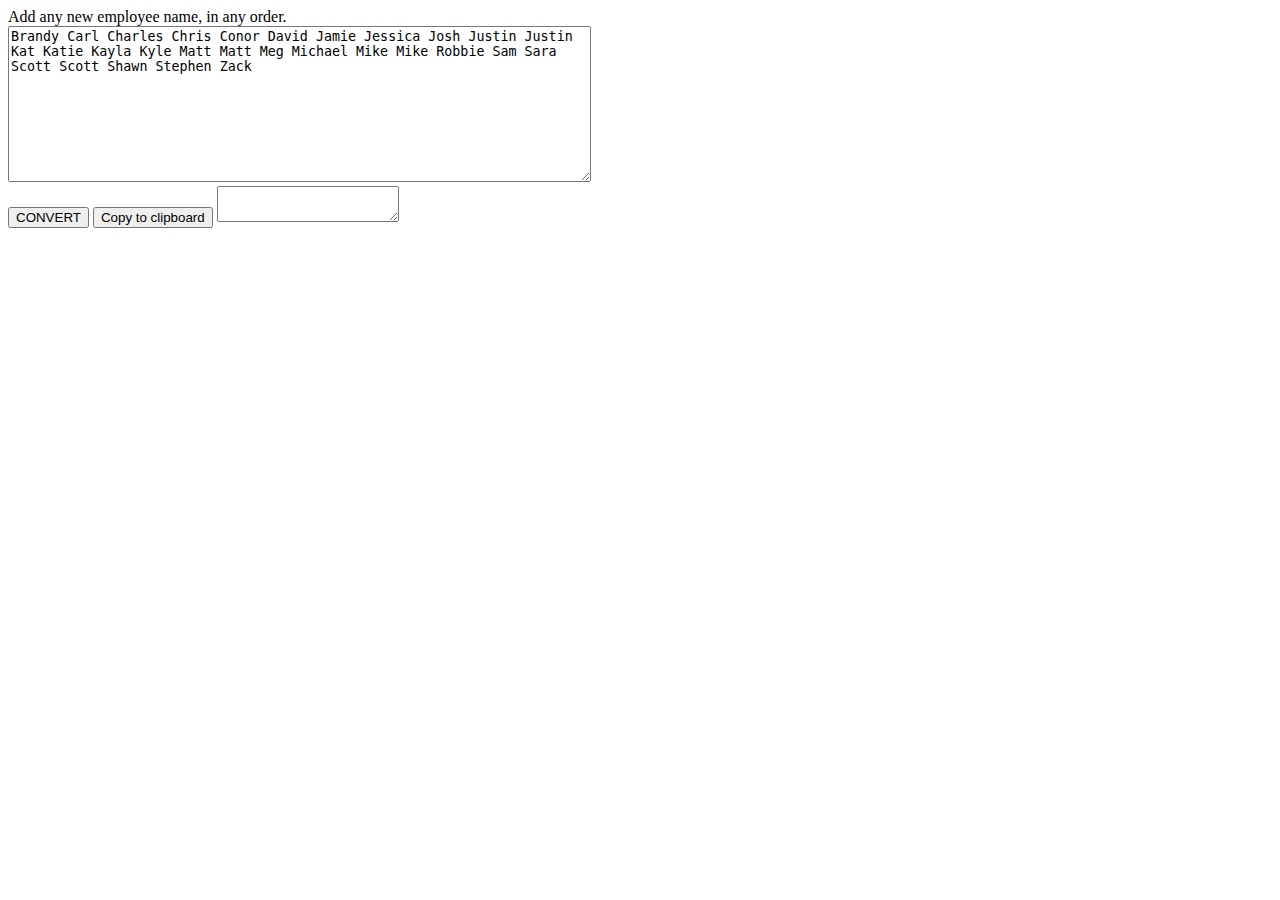
==== index.html @ 18f31256 "cleaned up structure" ====
<!DOCTYPE html>
<html lang="en" dir="ltr">
  <head>
    <meta charset="utf-8">
    <title></title>
    <link rel="stylesheet" type="text/css" href="styles.css">
    <link href="https://fonts.googleapis.com/css?family=Roboto+Condensed" rel="stylesheet">
  </head>
  <body>
    <div class='Container'>
      <div>Add any new employee name, in any order.</div>
      <textarea id='input' rows="10" cols="70">Brandy Carl Charles Chris Conor David Jamie Jessica Josh Justin Justin Kat Katie Kayla Kyle Matt Matt Meg Michael Mike Mike Robbie Sam Sara Scott Scott Shawn Stephen Zack</textarea>
    </div>
    <button id='submit' class='btn'>CONVERT </button>
    <button id='copy' class='Copy'>Copy to clipboard</button>
    <textarea id='finalProduct' class='Product'></textarea>
    <script src='./script.js'></script>
  </body>
</html>
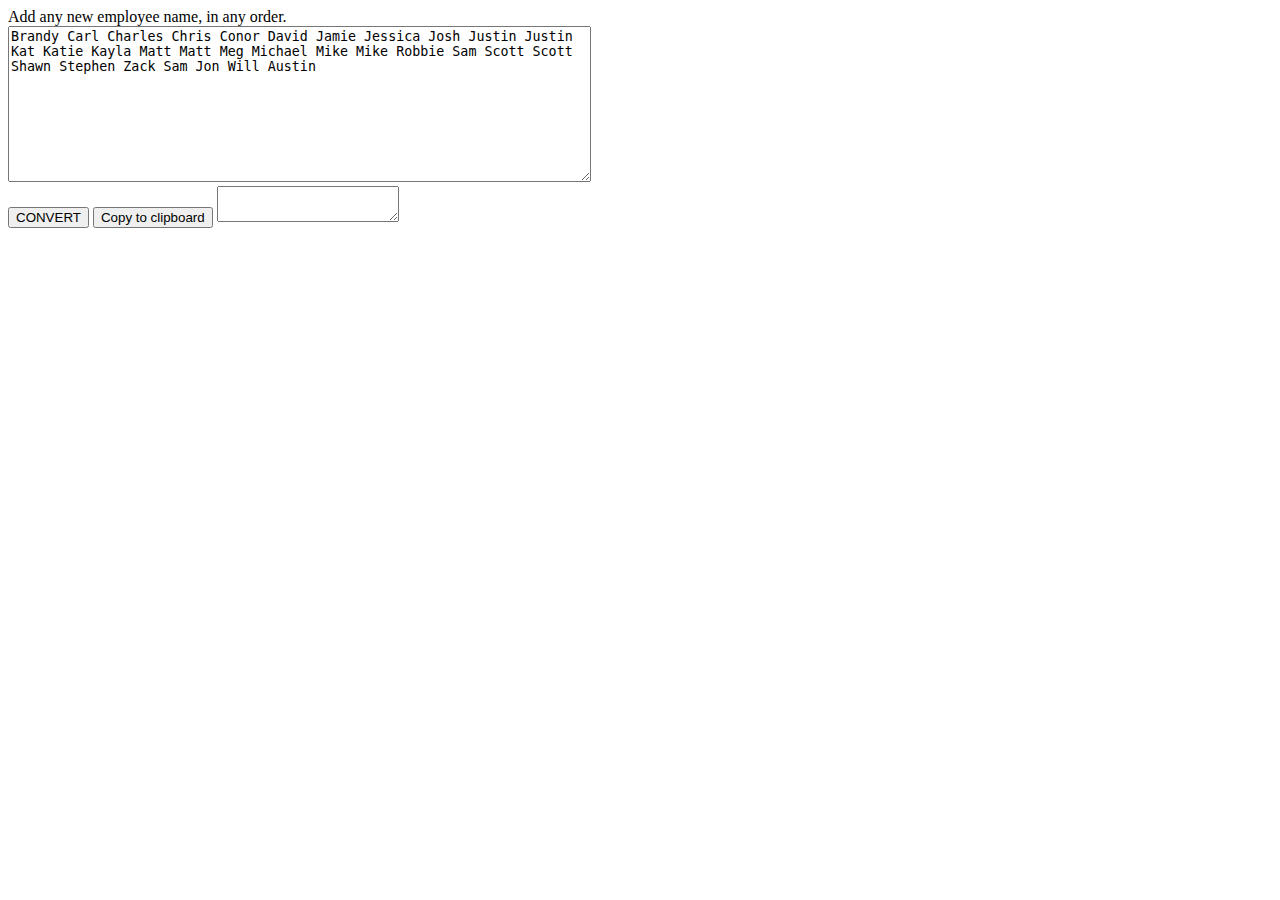
==== commit 184e4046: "updated names" ====
--- a/index.html
+++ b/index.html
@@ -9,7 +9,7 @@
   <body>
     <div class='Container'>
       <div>Add any new employee name, in any order.</div>
-      <textarea id='input' rows="10" cols="70">Brandy Carl Charles Chris Conor David Jamie Jessica Josh Justin Justin Kat Katie Kayla Kyle Matt Matt Meg Michael Mike Mike Robbie Sam Sara Scott Scott Shawn Stephen Zack</textarea>
+      <textarea id='input' rows="10" cols="70">Brandy Carl Charles Chris Conor David Jamie Jessica Josh Justin Justin Kat Katie Kayla Matt Matt Meg Michael Mike Mike Robbie Sam Scott Scott Shawn Stephen Zack Sam Jon Will Austin</textarea>
     </div>
     <button id='submit' class='btn'>CONVERT </button>
     <button id='copy' class='Copy'>Copy to clipboard</button>
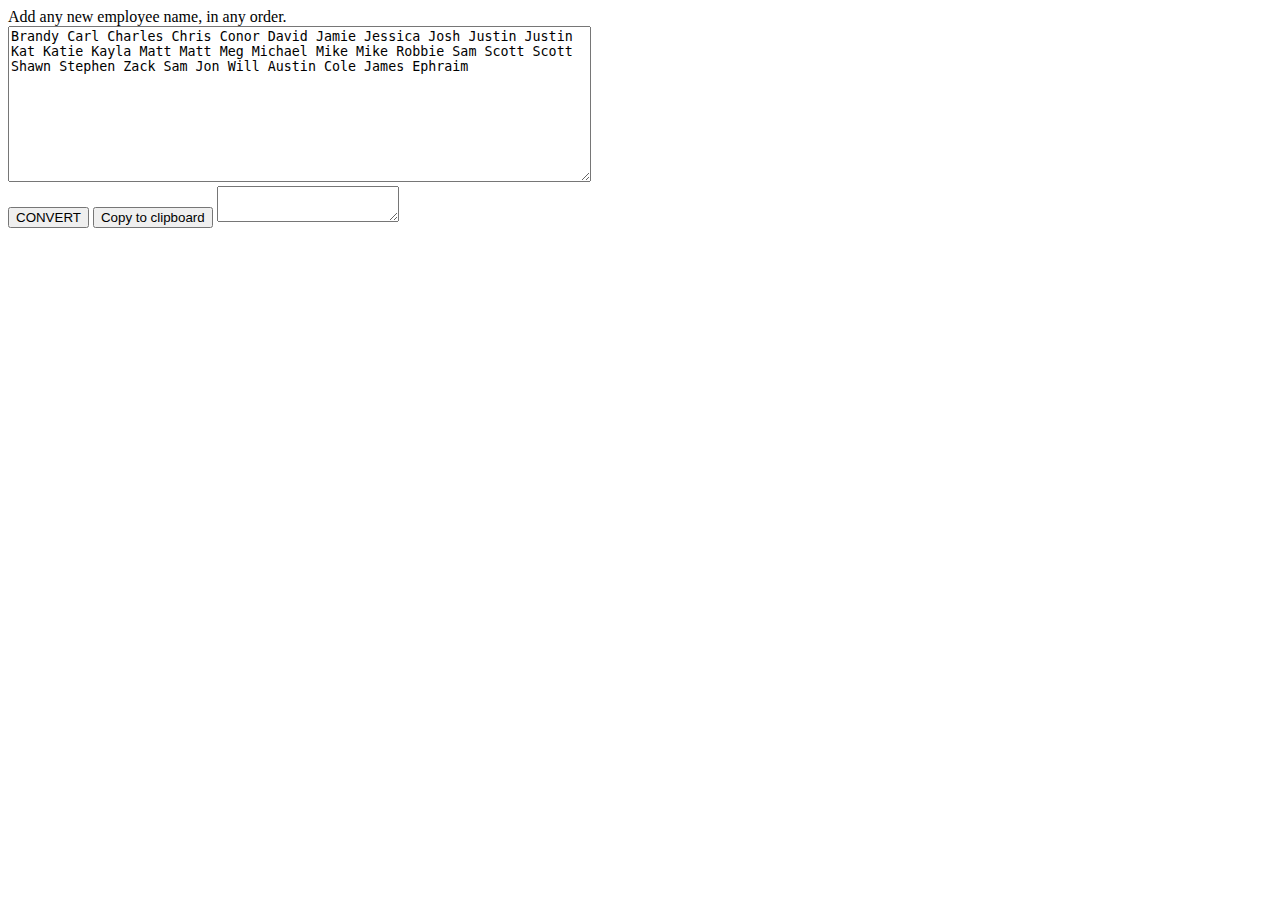
==== commit e2f89c41: "updated names" ====
--- a/index.html
+++ b/index.html
@@ -9,7 +9,7 @@
   <body>
     <div class='Container'>
       <div>Add any new employee name, in any order.</div>
-      <textarea id='input' rows="10" cols="70">Brandy Carl Charles Chris Conor David Jamie Jessica Josh Justin Justin Kat Katie Kayla Matt Matt Meg Michael Mike Mike Robbie Sam Scott Scott Shawn Stephen Zack Sam Jon Will Austin</textarea>
+      <textarea id='input' rows="10" cols="70">Brandy Carl Charles Chris Conor David Jamie Jessica Josh Justin Justin Kat Katie Kayla Matt Matt Meg Michael Mike Mike Robbie Sam Scott Scott Shawn Stephen Zack Sam Jon Will Austin Cole James Ephraim</textarea>
     </div>
     <button id='submit' class='btn'>CONVERT </button>
     <button id='copy' class='Copy'>Copy to clipboard</button>
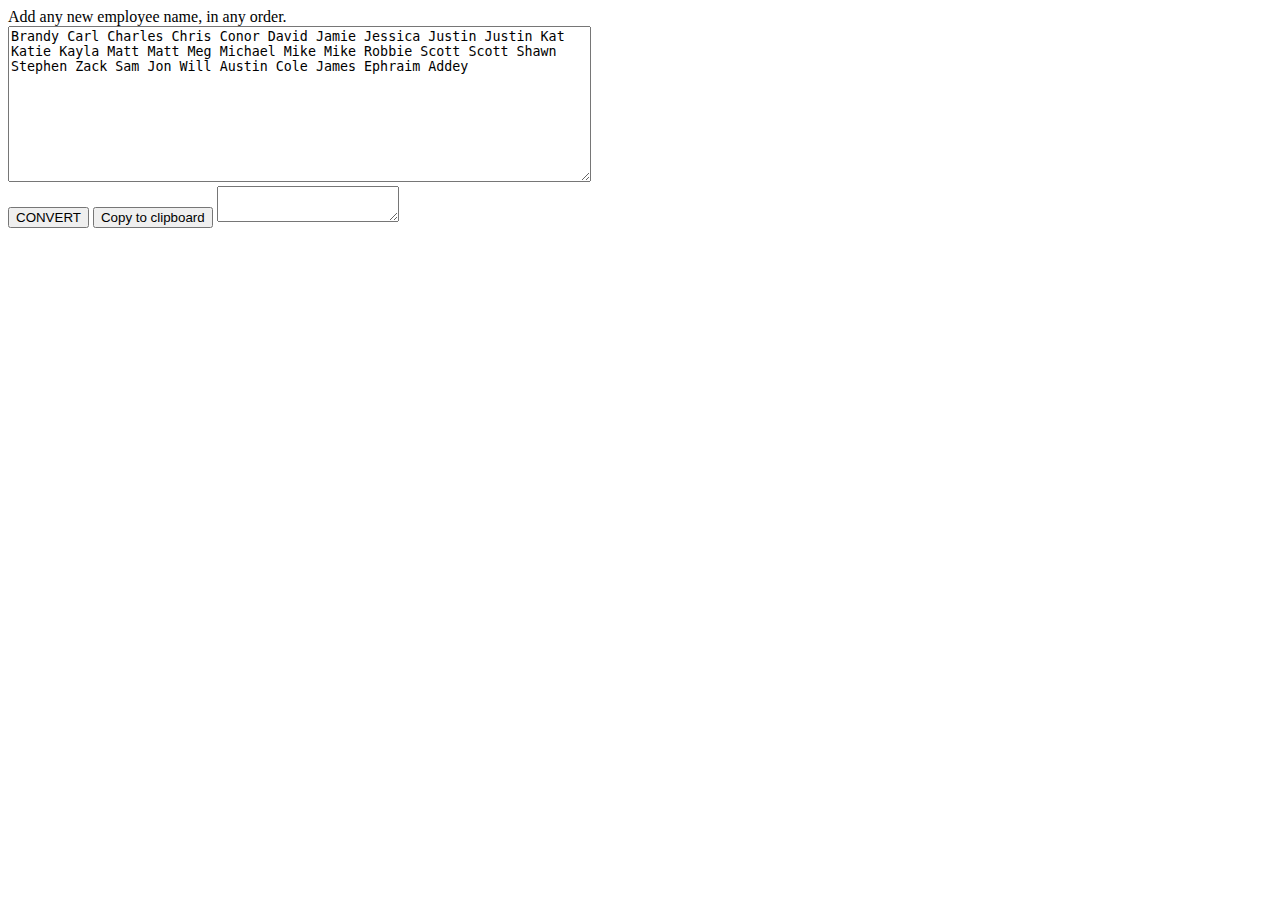
==== commit 9f032460: "variable update" ====
--- a/index.html
+++ b/index.html
@@ -9,7 +9,7 @@
   <body>
     <div class='Container'>
       <div>Add any new employee name, in any order.</div>
-      <textarea id='input' rows="10" cols="70">Brandy Carl Charles Chris Conor David Jamie Jessica Josh Justin Justin Kat Katie Kayla Matt Matt Meg Michael Mike Mike Robbie Sam Scott Scott Shawn Stephen Zack Sam Jon Will Austin Cole James Ephraim</textarea>
+      <textarea id='input' rows="10" cols="70">Brandy Carl Charles Chris Conor David Jamie Jessica Justin Justin Kat Katie Kayla Matt Matt Meg Michael Mike Mike Robbie Scott Scott Shawn Stephen Zack Sam Jon Will Austin Cole James Ephraim Addey</textarea>
     </div>
     <button id='submit' class='btn'>CONVERT </button>
     <button id='copy' class='Copy'>Copy to clipboard</button>
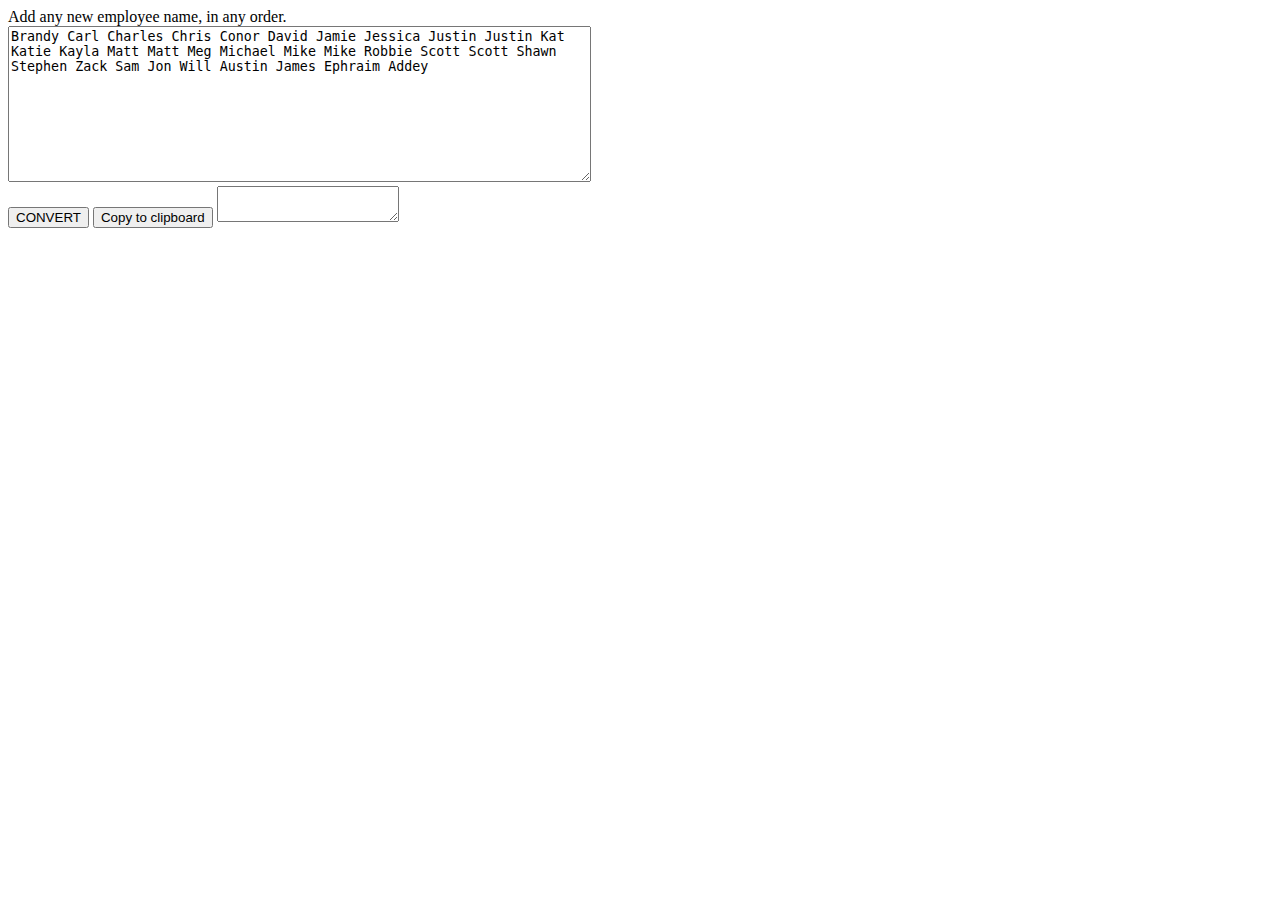
==== commit 8c0d4d65: "name updates" ====
--- a/index.html
+++ b/index.html
@@ -9,7 +9,7 @@
   <body>
     <div class='Container'>
       <div>Add any new employee name, in any order.</div>
-      <textarea id='input' rows="10" cols="70">Brandy Carl Charles Chris Conor David Jamie Jessica Justin Justin Kat Katie Kayla Matt Matt Meg Michael Mike Mike Robbie Scott Scott Shawn Stephen Zack Sam Jon Will Austin Cole James Ephraim Addey</textarea>
+      <textarea id='input' rows="10" cols="70">Brandy Carl Charles Chris Conor David Jamie Jessica Justin Justin Kat Katie Kayla Matt Matt Meg Michael Mike Mike Robbie Scott Scott Shawn Stephen Zack Sam Jon Will Austin James Ephraim Addey</textarea>
     </div>
     <button id='submit' class='btn'>CONVERT </button>
     <button id='copy' class='Copy'>Copy to clipboard</button>
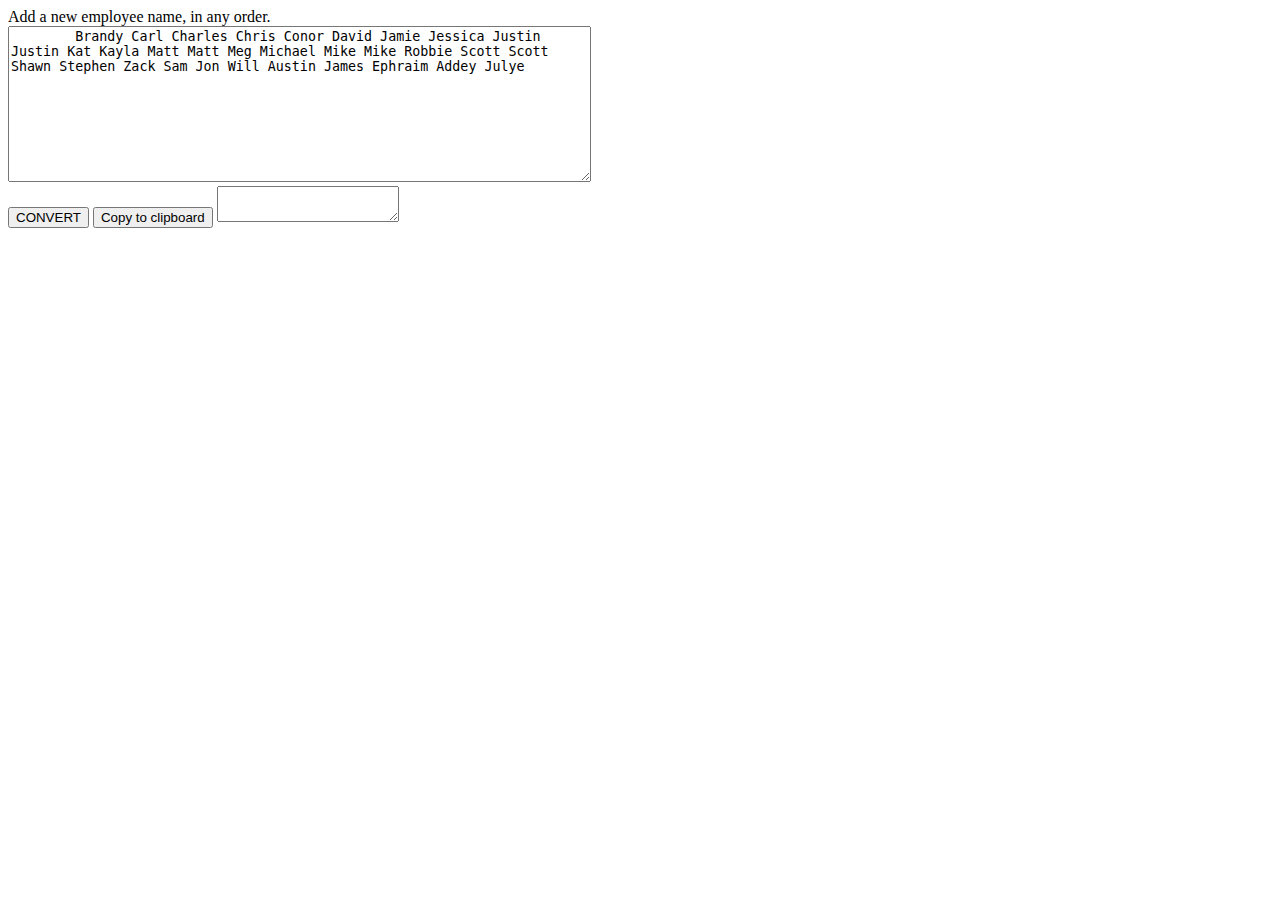
==== commit a6fb486a: "updated names" ====
--- a/index.html
+++ b/index.html
@@ -8,8 +8,10 @@
   </head>
   <body>
     <div class='Container'>
-      <div>Add any new employee name, in any order.</div>
-      <textarea id='input' rows="10" cols="70">Brandy Carl Charles Chris Conor David Jamie Jessica Justin Justin Kat Katie Kayla Matt Matt Meg Michael Mike Mike Robbie Scott Scott Shawn Stephen Zack Sam Jon Will Austin James Ephraim Addey</textarea>
+      <div>Add a new employee name, in any order.</div>
+      <textarea id='input' rows="10" cols="70">
+        Brandy Carl Charles Chris Conor David Jamie Jessica Justin Justin Kat Kayla Matt Matt Meg Michael Mike Mike Robbie Scott Scott Shawn Stephen Zack Sam Jon Will Austin James Ephraim Addey Julye
+      </textarea>
     </div>
     <button id='submit' class='btn'>CONVERT </button>
     <button id='copy' class='Copy'>Copy to clipboard</button>
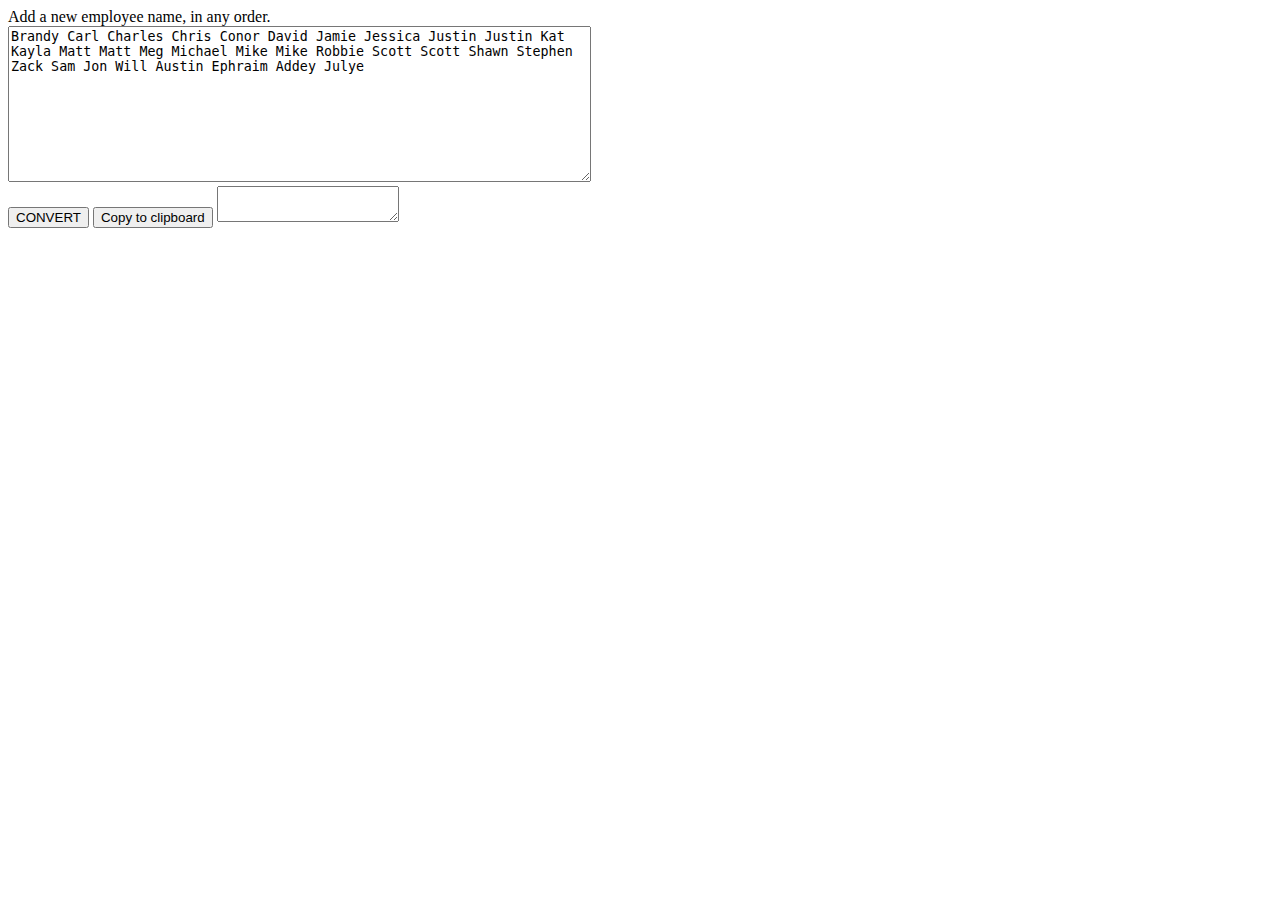
==== commit c2e96045: "updated names" ====
--- a/index.html
+++ b/index.html
@@ -9,9 +9,7 @@
   <body>
     <div class='Container'>
       <div>Add a new employee name, in any order.</div>
-      <textarea id='input' rows="10" cols="70">
-        Brandy Carl Charles Chris Conor David Jamie Jessica Justin Justin Kat Kayla Matt Matt Meg Michael Mike Mike Robbie Scott Scott Shawn Stephen Zack Sam Jon Will Austin James Ephraim Addey Julye
-      </textarea>
+      <textarea id='input' rows="10" cols="70">Brandy Carl Charles Chris Conor David Jamie Jessica Justin Justin Kat Kayla Matt Matt Meg Michael Mike Mike Robbie Scott Scott Shawn Stephen Zack Sam Jon Will Austin Ephraim Addey Julye</textarea>
     </div>
     <button id='submit' class='btn'>CONVERT </button>
     <button id='copy' class='Copy'>Copy to clipboard</button>
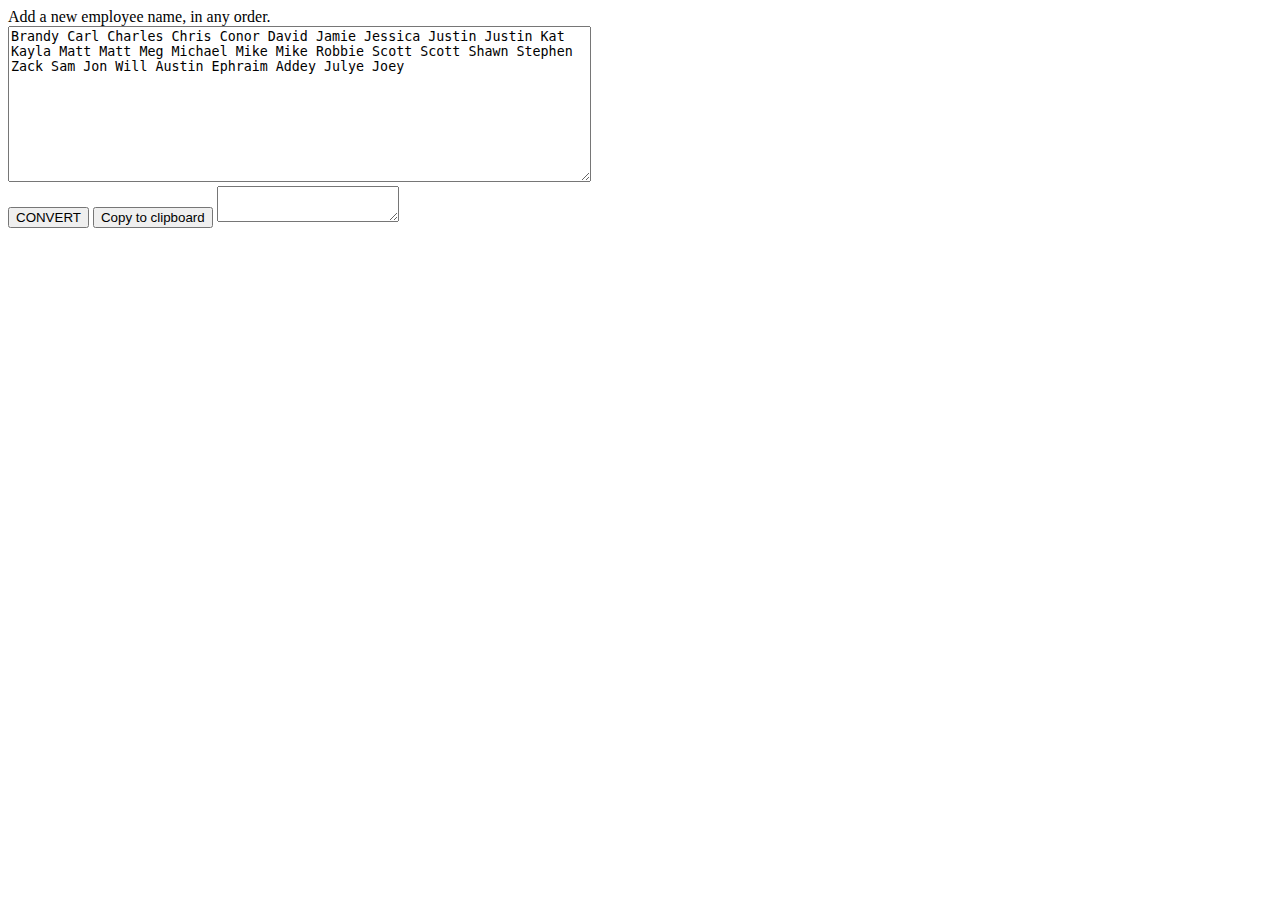
==== commit e865c2f5: "variable updates" ====
--- a/index.html
+++ b/index.html
@@ -9,7 +9,7 @@
   <body>
     <div class='Container'>
       <div>Add a new employee name, in any order.</div>
-      <textarea id='input' rows="10" cols="70">Brandy Carl Charles Chris Conor David Jamie Jessica Justin Justin Kat Kayla Matt Matt Meg Michael Mike Mike Robbie Scott Scott Shawn Stephen Zack Sam Jon Will Austin Ephraim Addey Julye</textarea>
+      <textarea id='input' rows="10" cols="70">Brandy Carl Charles Chris Conor David Jamie Jessica Justin Justin Kat Kayla Matt Matt Meg Michael Mike Mike Robbie Scott Scott Shawn Stephen Zack Sam Jon Will Austin Ephraim Addey Julye Joey</textarea>
     </div>
     <button id='submit' class='btn'>CONVERT </button>
     <button id='copy' class='Copy'>Copy to clipboard</button>
